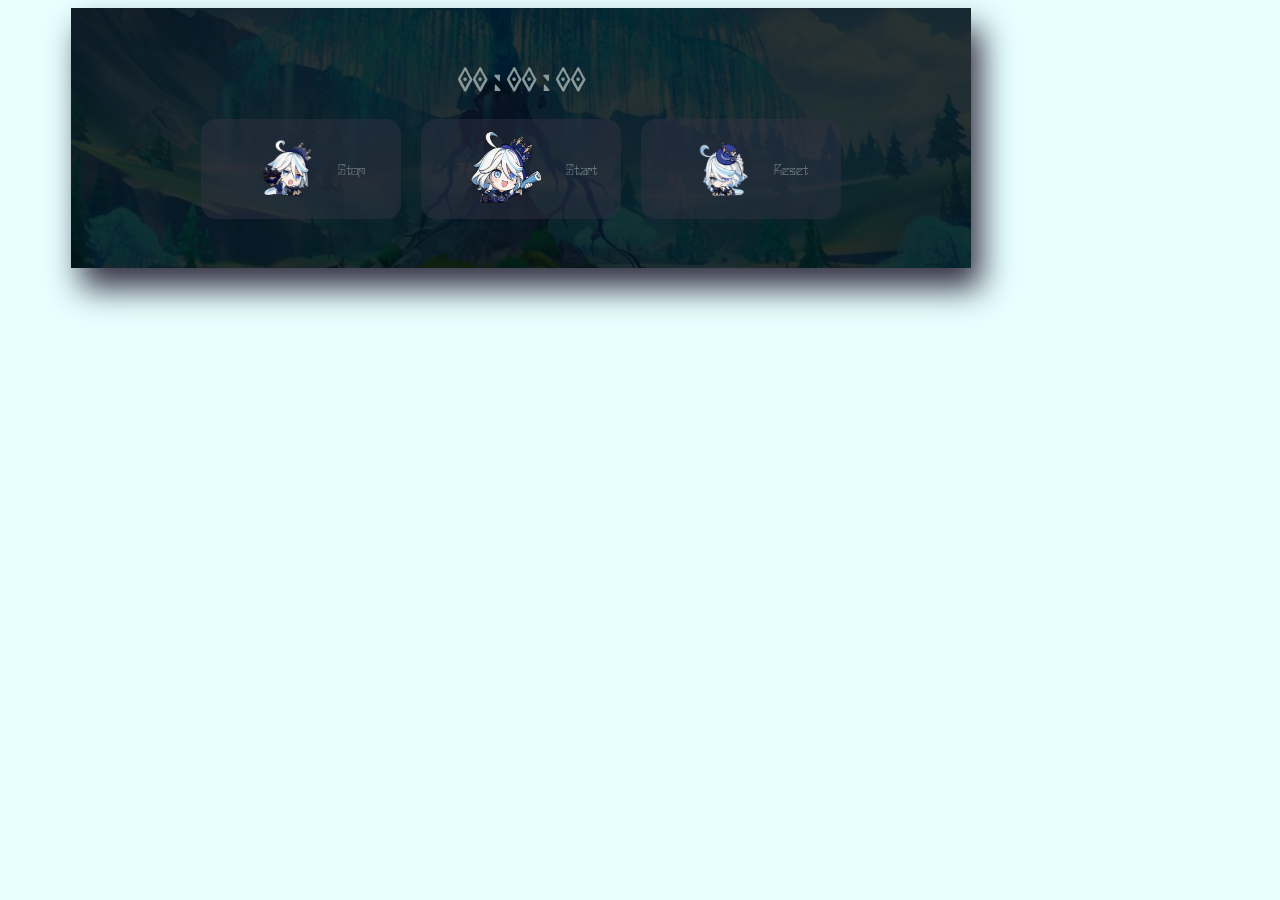
==== index.html @ 2d82424a "Rename Stop Watch.html to index.html" ====
<!DOCTYPE html>
<html lang="en">
<head>
    <meta charset="UTF-8">
    <meta name="viewport" content="width=device-width, initial-scale=1.0">
    <title>Furina Stop Watch</title>
    <link rel="stylesheet" href="Stop Watch.css">
</head>
<body>
    <div class="stopwatch">
        <h1 id="clock">00 : 00 : 00</h1>
        <div class="buttons">
            <div class="holographic-btn" onclick="watchStop()"><img  src="images/furina_stop-removebg-preview (1).png" alt="stop" style="width: 60px;" > <p>Stop</p> </div>
            <div class="holographic-btn" onclick="watchStart()"><img  src="images/furina_start-removebg-preview.png" alt="start"  style="width: 80px;"> <p>Start</p> </div>
            <div class="holographic-btn" onclick="watchReset()"><img  src="images/furina_restart-removebg-preview.png" alt="reset" style="width: 60px;" > <p>Reset</p> </div>
        </div>

    </div>

    <script src="Stop Watch.js"></script>
    
</body>
</html>
---- Stop Watch.css ----
@import url('https://fonts.googleapis.com/css2?family=Sankofa+Display&display=swap');

body{
    background:#e7ffff ;
    font-family: "Sankofa Display", sans-serif;
    font-weight: 400;
    font-style: normal;

}

::-webkit-scrollbar{
    width:10px;
}

::-webkit-scrollbar-track {
  box-shadow: inset 0 0 5px grey; 
  border-radius: 10px;
}

::-webkit-scrollbar-thumb{
    background-color: #111a49e4;
    border-radius: 10px;
}

::-webkit-scrollbar-thumb:hover{background-color: #111a49;
}

.stopwatch{
    width: 90%;
    height: 200px;
    max-width: 900px;
    background-image: linear-gradient(rgba(0,0,0,0.8), rgba(0,0,0,0.8)), url(images/Fontaine.jfif);
    background-size: cover;
    background-position: center;
    text-align: center;
    padding: 30px 0;
    margin-right:5%;
    /*margin-top: 100px;*/
    margin-left: 5%;
    box-shadow: 10px 20px 30px #353244;
    color: #8A9A9A;

}

.buttons{
    display: flex;
    align-items: center;
    justify-content: center;
}

.buttons img{

    margin-left: 20px;
    margin-right: 20px;
    margin-bottom: 0;
    padding: 0;
    display: flex;
}

.buttons.div.p{
    margin-top: 0;
    padding-top: 0;
}

.holographic-btn {
    width: 200px;    
    cursor: url('ArrowCursor.png'), auto ;
    height: 100px;
    background: #35324470;
    display: flex;
    justify-content: center;
    align-items: center;
    position: relative;
    overflow: hidden;
    border-radius: 15px;
    transition: all 0.2s ease;
    margin-left: 10px;
    margin-right: 10px;
}

.holographic-btn p {
    position: relative;
    z-index: 2;
}

.holographic-btn::before {
    content: '';
    position: absolute;
    top: -0%;
    left: -50%;
    width: 200%;
    height: 200%;
    background: linear-gradient(0deg,transparent,transparent 30%,rgba(231, 255, 255, 0.5));
    transform: rotate(-45deg);
    transition: all 0.5s ease;
    opacity: 0;
}

.holographic-btn:hover {
    border-radius: 30px;
    padding: 5px;
    transform: scale(1.05);
    box-shadow: 0 0 20px rgba(231, 255, 255, 0.5);
}

.holographic-btn:hover::before {
    opacity: 1;
    transform: rotate(-45deg) translateY(100%);
}
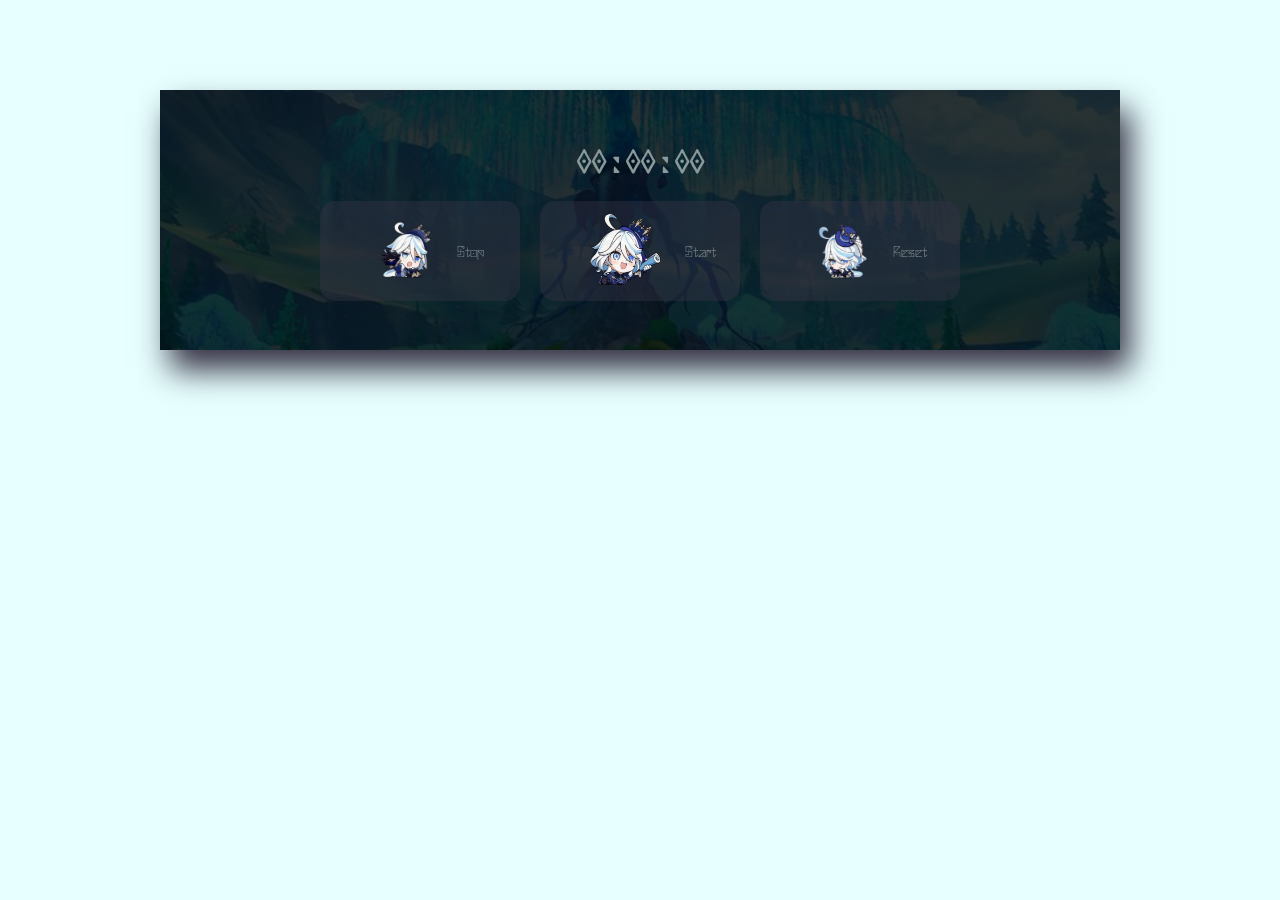
==== commit 3f0a5589: "fixing style and functions" ====
--- a/index.html
+++ b/index.html
@@ -20,4 +20,4 @@
     <script src="Stop Watch.js"></script>
     
 </body>
-</html>
+</html>
--- a/Stop Watch.css
+++ b/Stop Watch.css
@@ -33,10 +33,8 @@
     background-size: cover;
     background-position: center;
     text-align: center;
-    padding: 30px 0;
-    margin-right:5%;
-    /*margin-top: 100px;*/
-    margin-left: 5%;
+    padding: 30px ;
+    margin: 10vh auto;
     box-shadow: 10px 20px 30px #353244;
     color: #8A9A9A;
 
